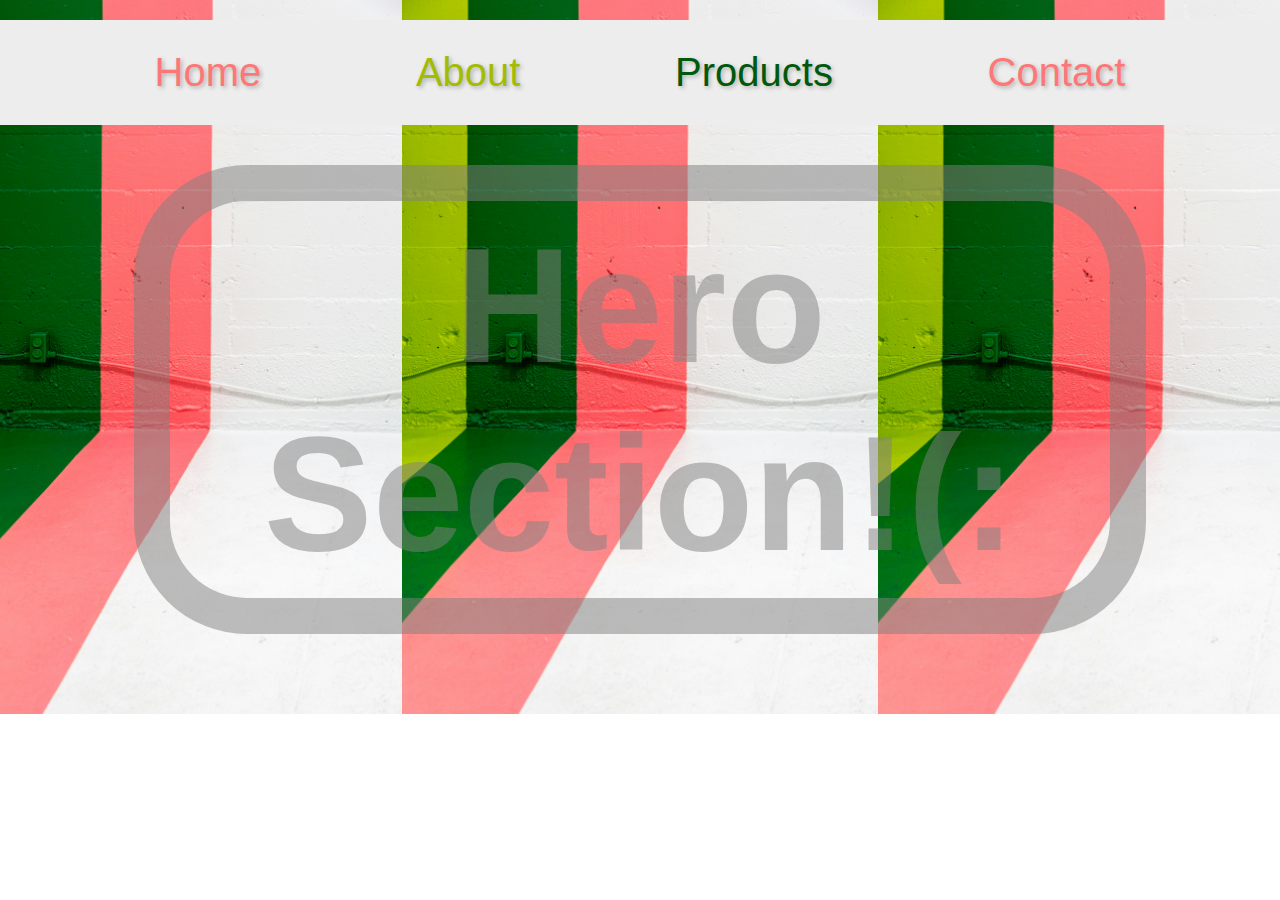
==== assignments/page/nav-bar-hero.html @ 715d0309 "updated hero section & navbar" ====
<!DOCTYPE html>
<html lang="en">
  <head>
    <meta charset="UTF-8" />
    <meta name="viewport" content="width=device-width, initial-scale=1.0" />
    <link rel="stylesheet" href="/assignments/page/style/nav-bar-hero.css" />
    <title>Navigation Bar & Hero Content</title>
  </head>
  <body>
    <div class="navbar-hero-container">
      <div class="navbar-wrapper">
        <div class="home-wrapper">
          <a href="#">Home</a>
        </div>
        <div class="about-wrapper">
          <a href="#">About</a>
        </div>
        <div class="products-wrapper">
          <a href="#">Products</a>
        </div>
        <div class="contact-wrapper">
          <a href="#">Contact</a>
        </div>
      </div>
      <div class="hero">
        <div class="h1-wrapper">
          <h1>Hero Section!(:</h1>
        </div>
      </div>
    </div>
  </body>
</html>
---- assignments/page/style/nav-bar-hero.css ----
body {
  margin: 0;
  padding: 0;
}

.navbar-hero-container {
  display: flex;
  flex-direction: column;
  justify-content: center;
  align-items: center;
  position: relative;
  z-index: 0;
}

.navbar-hero-container > .navbar-wrapper {
  background-color: #ededed;
  width: 100%;
  height: 105px;
  display: flex;
  align-items: center;
  justify-content: space-evenly;
  position: fixed;
  z-index: 1;
  bottom: 86.1%;
}

.navbar-hero-container > .navbar-wrapper > .home-wrapper > a {
  text-decoration: none;
  color: #fd7778;
  font-size: 40px;
  font-family: sans-serif;
  text-shadow: 2px 2px 4px #b2b2b1;
}
.navbar-hero-container > .navbar-wrapper > .about-wrapper > a {
  text-decoration: none;
  color: #a1bc01;
  font-size: 40px;
  font-family: sans-serif;
  text-shadow: 2px 2px 4px #b2b2b1;
}
.navbar-hero-container > .navbar-wrapper > .products-wrapper > a {
  text-decoration: none;
  color: #00580c;
  font-size: 40px;
  font-family: sans-serif;
  text-shadow: 2px 2px 4px #b2b2b1;
}
.navbar-hero-container > .navbar-wrapper > .contact-wrapper > a {
  text-decoration: none;
  color: #fd7778;
  font-size: 40px;
  font-family: sans-serif;
  text-shadow: 2px 2px 4px #b2b2b1;
}

.navbar-hero-container > .hero {
  background-image: url("/assignments/images/jason-leung-xnFOY9SfcgI-unsplash.jpg");
  width: 100%;
  height: 714px;
  background-position: center;
  background-size: contain;
  display: flex;
  align-items: center;
  justify-content: center;
}

.navbar-hero-container > .hero > .h1-wrapper {
  position: relative;
  z-index: 0;
  display: flex;
  justify-content: center;
  align-items: center;
  height: 50%;
  width: 900px;
  border: 36px solid;
  color: gray;
  opacity: 50%;
  margin-top: 85px;
  border-radius: 113px;
  padding: 20px;
  text-align: center;
}

.navbar-hero-container > .hero > .h1-wrapper > h1 {
  font-family: sans-serif;
  font-size: 10.2rem;
  color: gray;
}
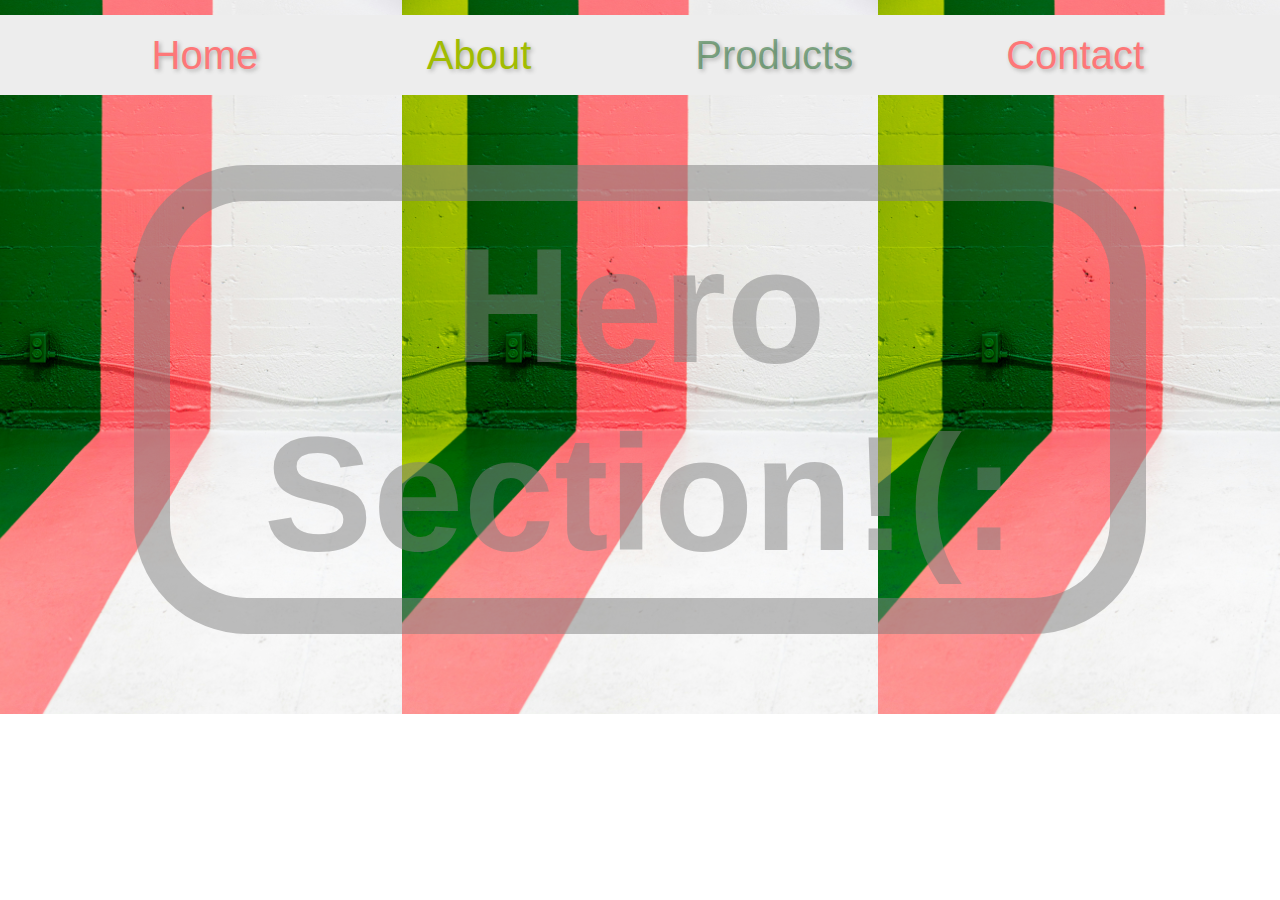
==== commit f8b80c06: "made styling changes" ====
--- a/assignments/page/nav-bar-hero.html
+++ b/assignments/page/nav-bar-hero.html
@@ -7,6 +7,7 @@
     <title>Navigation Bar & Hero Content</title>
   </head>
   <body>
+    <!-- the two inner have the same styling, the other two in the navbar are slightly different to each other -->
     <div class="navbar-hero-container">
       <div class="navbar-wrapper">
         <div class="home-wrapper">
--- a/assignments/page/style/nav-bar-hero.css
+++ b/assignments/page/style/nav-bar-hero.css
@@ -15,13 +15,29 @@
 .navbar-hero-container > .navbar-wrapper {
   background-color: #ededed;
   width: 100%;
-  height: 105px;
+  height: 80px;
   display: flex;
   align-items: center;
   justify-content: space-evenly;
   position: fixed;
   z-index: 1;
-  bottom: 86.1%;
+  bottom: 89.4%;
+}
+
+.navbar-hero-container > .navbar-wrapper > .home-wrapper {
+  width: 150px;
+  height: 80px;
+  display: flex;
+  justify-content: center;
+  align-items: center;
+}
+
+.navbar-hero-container > .navbar-wrapper > .contact-wrapper {
+  width: 150px;
+  height: 80px;
+  display: flex;
+  justify-content: center;
+  align-items: center;
 }
 
 .navbar-hero-container > .navbar-wrapper > .home-wrapper > a {
@@ -30,27 +46,59 @@
   font-size: 40px;
   font-family: sans-serif;
   text-shadow: 2px 2px 4px #b2b2b1;
+  padding: 11px;
 }
+
+.navbar-hero-container > .navbar-wrapper > .home-wrapper > a:hover {
+  border: 6px solid rgba(128, 128, 128, 0.403);
+  border-radius: 4px;
+  text-shadow: none;
+}
+
 .navbar-hero-container > .navbar-wrapper > .about-wrapper > a {
   text-decoration: none;
   color: #a1bc01;
   font-size: 40px;
   font-family: sans-serif;
   text-shadow: 2px 2px 4px #b2b2b1;
+  padding: 17px;
 }
+
+.navbar-hero-container > .navbar-wrapper > .about-wrapper > a:hover {
+  color: #ededed;
+  background-color: #a0bc015a;
+  text-shadow: none;
+}
+
 .navbar-hero-container > .navbar-wrapper > .products-wrapper > a {
   text-decoration: none;
-  color: #00580c;
+  color: #00580c75;
   font-size: 40px;
   font-family: sans-serif;
   text-shadow: 2px 2px 4px #b2b2b1;
+  padding: 17px;
 }
+
+.navbar-hero-container > .navbar-wrapper > .products-wrapper > a:hover {
+  color: #ededed;
+  background-color: #00580c6f;
+  text-shadow: none;
+}
+
 .navbar-hero-container > .navbar-wrapper > .contact-wrapper > a {
   text-decoration: none;
   color: #fd7778;
   font-size: 40px;
   font-family: sans-serif;
   text-shadow: 2px 2px 4px #b2b2b1;
+  padding: 11px;
+}
+
+.navbar-hero-container > .navbar-wrapper > .contact-wrapper > a:hover {
+  transition: border 0.3s ease-in;
+  border: 6px solid rgba(128, 128, 128, 0.403);
+  border-radius: 4px;
+  text-shadow: none;
 }
 
 .navbar-hero-container > .hero {
